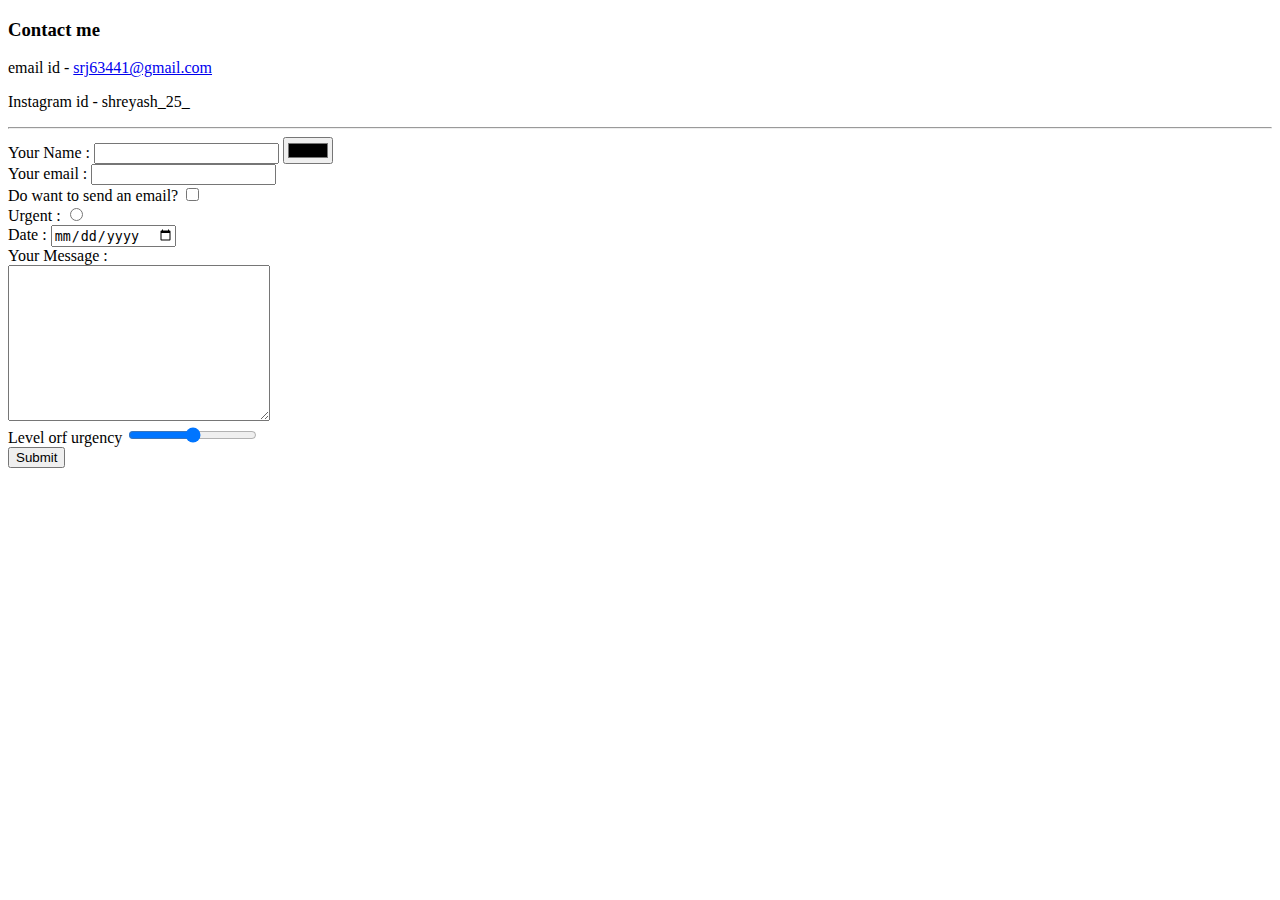
==== Contact.html @ abc19cf3 "Add files via upload" ====
<!DOCTYPE html>
<html lang="en">
<head>
    <meta charset="UTF-8">
    <meta http-equiv="X-UA-Compatible" content="IE=edge">
    <meta name="viewport" content="width=device-width, initial-scale=1.0">
    <title>Document</title>
</head>
<body>
    <h3>Contact me</h3>
    <p>email id - <a href="mailto:srj63441@gmail.com">srj63441@gmail.com</a></p>
    <p>Instagram id - shreyash_25_</p>
    <hr>
    <form action="mailto:srj63441@gmail.com" method="post" enctype="text/plain">
        <label for="">Your Name : </label>
        <input type="text">
        <input type="color" name="" id="">
        <br>
        <label for="">Your email : </label>
        <input type="email" name="youremail" id="">
        <br>
        <label for="">Do want to send an email?</label>
        <input type="checkbox" name="" id="">
        <br>
        <!--<label for="">Password</label>
        <input type="password" name="" id="">
        <br>-->
        <label for="">Urgent : </label>
        <input type="radio" name="" id="">
        <br>
        <label for="">Date : </label>
        <input type="date" name="" id="">
        <br>
        <label for="">Your Message : </label>
        <br>
        <textarea name="Message" id="" cols="30" rows="10"></textarea>
        <br>
        <label for="">Level orf urgency</label>
        <input type="range" name="" id="">
        <br>
        <input type="submit">
    </form>
</body>
</html>
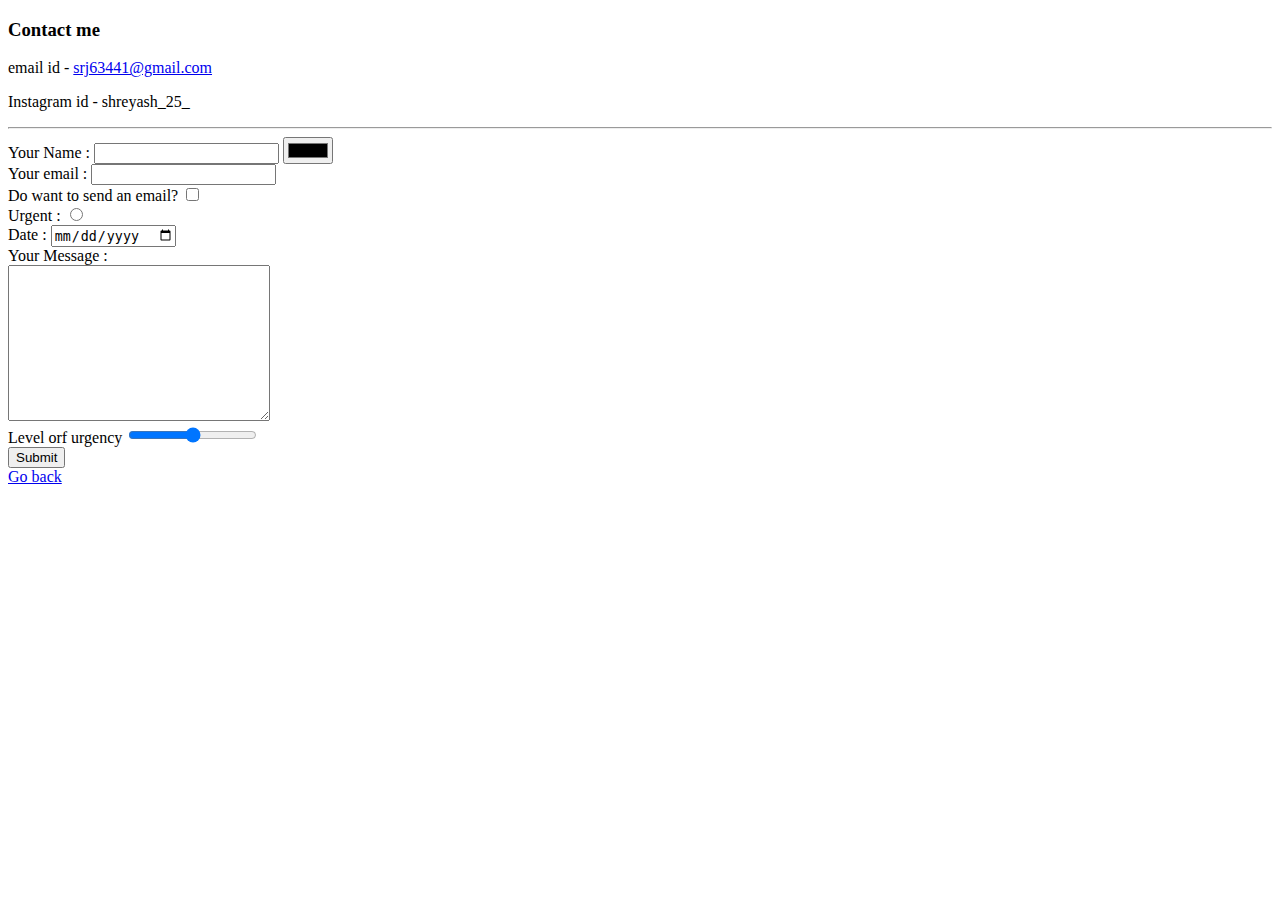
==== commit a681a10d: "Update Contact.html" ====
--- a/Contact.html
+++ b/Contact.html
@@ -40,5 +40,6 @@
         <br>
         <input type="submit">
     </form>
+    <a href = "index.html">Go back</a>
 </body>
-</html>+</html>
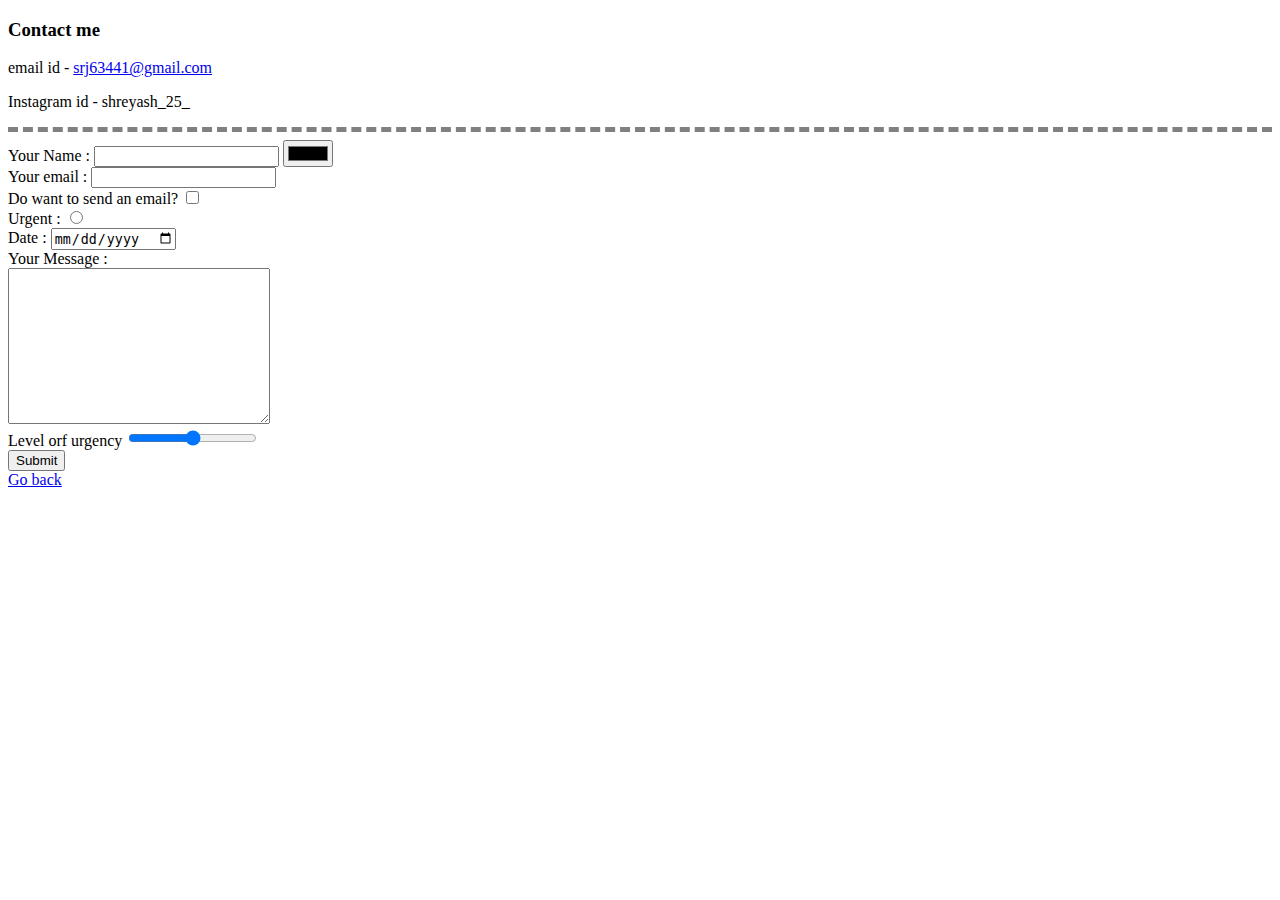
==== commit cdf038b2: "Update Contact.html" ====
--- a/Contact.html
+++ b/Contact.html
@@ -4,7 +4,16 @@
     <meta charset="UTF-8">
     <meta http-equiv="X-UA-Compatible" content="IE=edge">
     <meta name="viewport" content="width=device-width, initial-scale=1.0">
-    <title>Document</title>
+    <title>Contact</title>
+    <style>
+        hr
+        {
+            border-color: grey;
+            border-width: 5px;
+            border-style: none;
+            border-top-style: dashed;
+        }
+    </style>
 </head>
 <body>
     <h3>Contact me</h3>
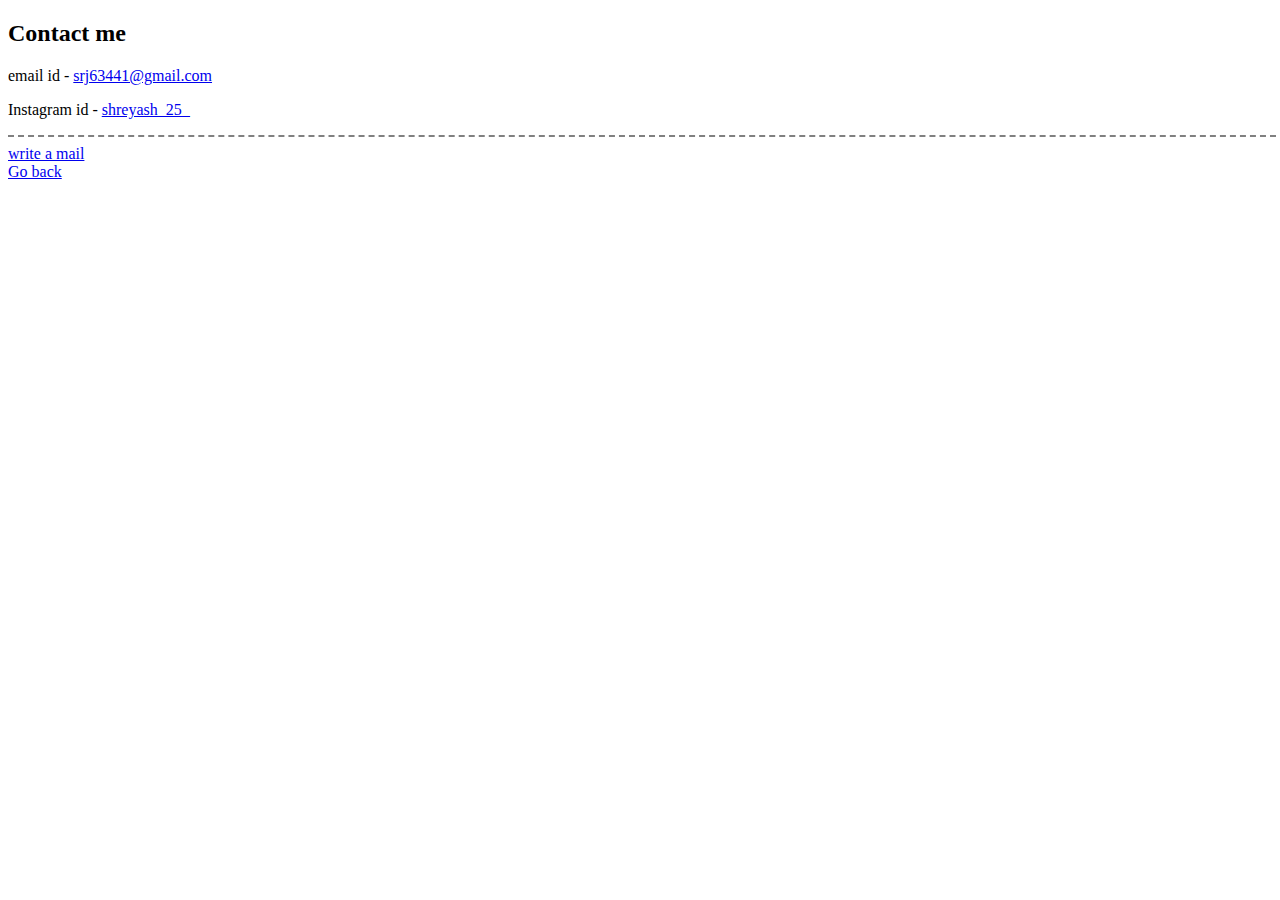
==== commit 8894c0f7: "Update Contact.html" ====
--- a/Contact.html
+++ b/Contact.html
@@ -5,50 +5,24 @@
     <meta http-equiv="X-UA-Compatible" content="IE=edge">
     <meta name="viewport" content="width=device-width, initial-scale=1.0">
     <title>Contact</title>
+    <link rel="stylesheet" href="css/styles.css">
     <style>
         hr
         {
-            border-color: grey;
-            border-width: 5px;
-            border-style: none;
-            border-top-style: dashed;
+            border-style: dashed;
+            border-top-style: none;
+            border-width: 2px;
+            width: 100%;
         }
     </style>
 </head>
 <body>
-    <h3>Contact me</h3>
+    <h2>Contact me</h2>
     <p>email id - <a href="mailto:srj63441@gmail.com">srj63441@gmail.com</a></p>
-    <p>Instagram id - shreyash_25_</p>
+    <p>Instagram id -  <a href="https://www.instagram.com/shreyash_25_/">shreyash_25_</a></p>
     <hr>
-    <form action="mailto:srj63441@gmail.com" method="post" enctype="text/plain">
-        <label for="">Your Name : </label>
-        <input type="text">
-        <input type="color" name="" id="">
-        <br>
-        <label for="">Your email : </label>
-        <input type="email" name="youremail" id="">
-        <br>
-        <label for="">Do want to send an email?</label>
-        <input type="checkbox" name="" id="">
-        <br>
-        <!--<label for="">Password</label>
-        <input type="password" name="" id="">
-        <br>-->
-        <label for="">Urgent : </label>
-        <input type="radio" name="" id="">
-        <br>
-        <label for="">Date : </label>
-        <input type="date" name="" id="">
-        <br>
-        <label for="">Your Message : </label>
-        <br>
-        <textarea name="Message" id="" cols="30" rows="10"></textarea>
-        <br>
-        <label for="">Level orf urgency</label>
-        <input type="range" name="" id="">
-        <br>
-        <input type="submit">
-    </form>
+    <a href="mail.html">write a mail</a>
+    <br>
     <a href = "index.html">Go back</a>
 </body>
 </html>
